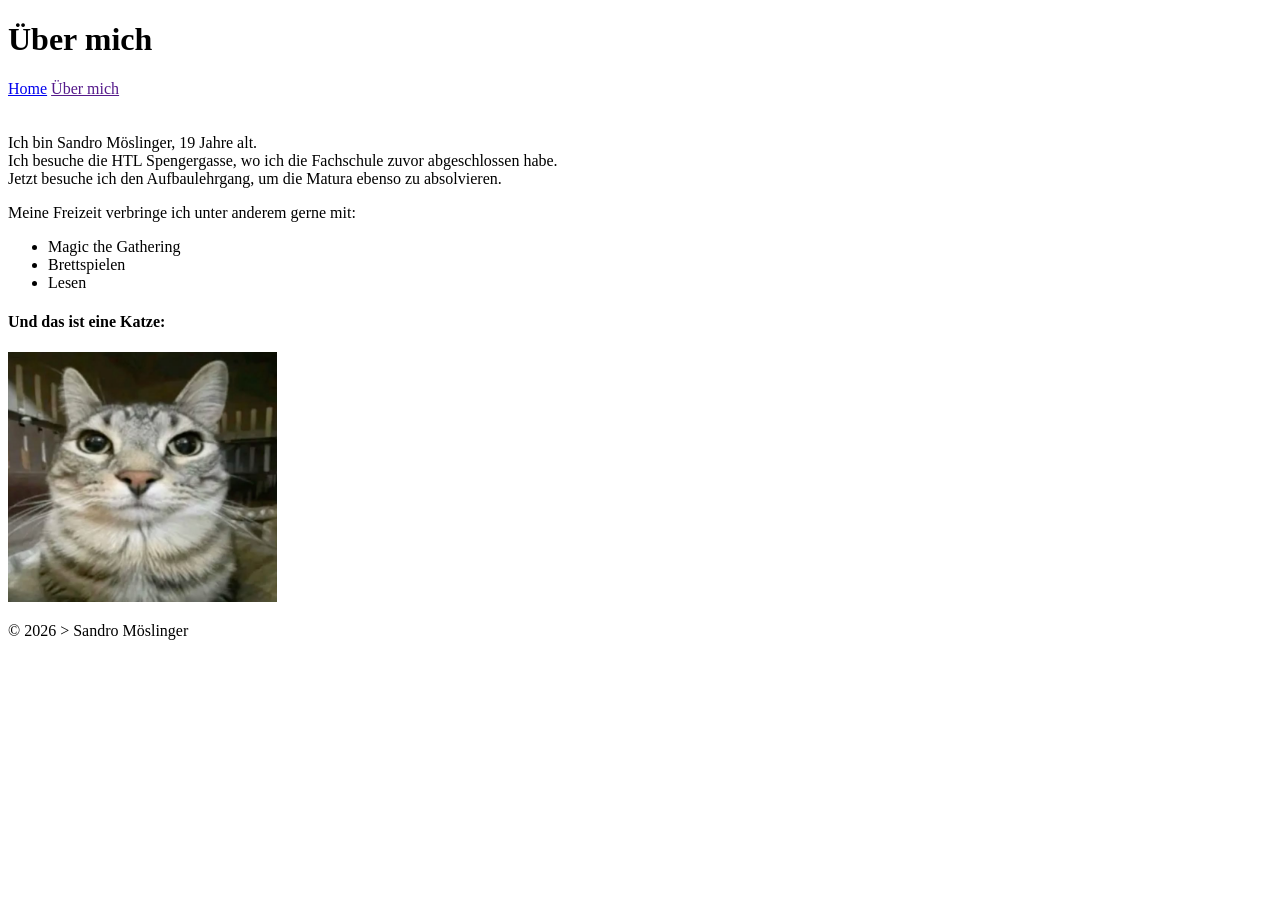
==== html-css/20260922-ueberMich/index.html @ d47d6eb2 "HÜ bis 29.09.2026" ====
<!DOCTYPE html>
<html lang="en">
<head>
    <meta charset="UTF-8">
    <meta name="viewport" content="width=device-width, initial-scale=1.0">
    <title>Über mich</title>
</head>
<body>
    <header>
        <h1>Über mich</h1>
        <nav>
            <a href="index.html">Home</a>
            <a href="">Über mich</a>
        </nav>
        <br><br>
    </header>
    <main>
        <section>
            <article>
                Ich bin Sandro Möslinger, 19 Jahre alt.<br>
                Ich besuche die HTL Spengergasse, wo ich die Fachschule zuvor abgeschlossen habe.<br>
                Jetzt besuche ich den Aufbaulehrgang, um die Matura ebenso zu absolvieren.<br>
            </article>
            <aside>
                <p>Meine Freizeit verbringe ich unter anderem gerne mit:</p>
                <ul>
                    <li>Magic the Gathering</li>
                    <li>Brettspielen</li>
                    <li>Lesen</li>
                </ul>
            </aside>
        </section>
        <section>
            <aside>
                <h4>Und das ist eine Katze:</h4>
                <img src="./img/cat.png" alt="cat" height="250px">
            </aside>
        </section>
    </main>
    <footer>
        <p>&copy; 2026 &gt; Sandro Möslinger</p>
    </footer>
</body>
</html>
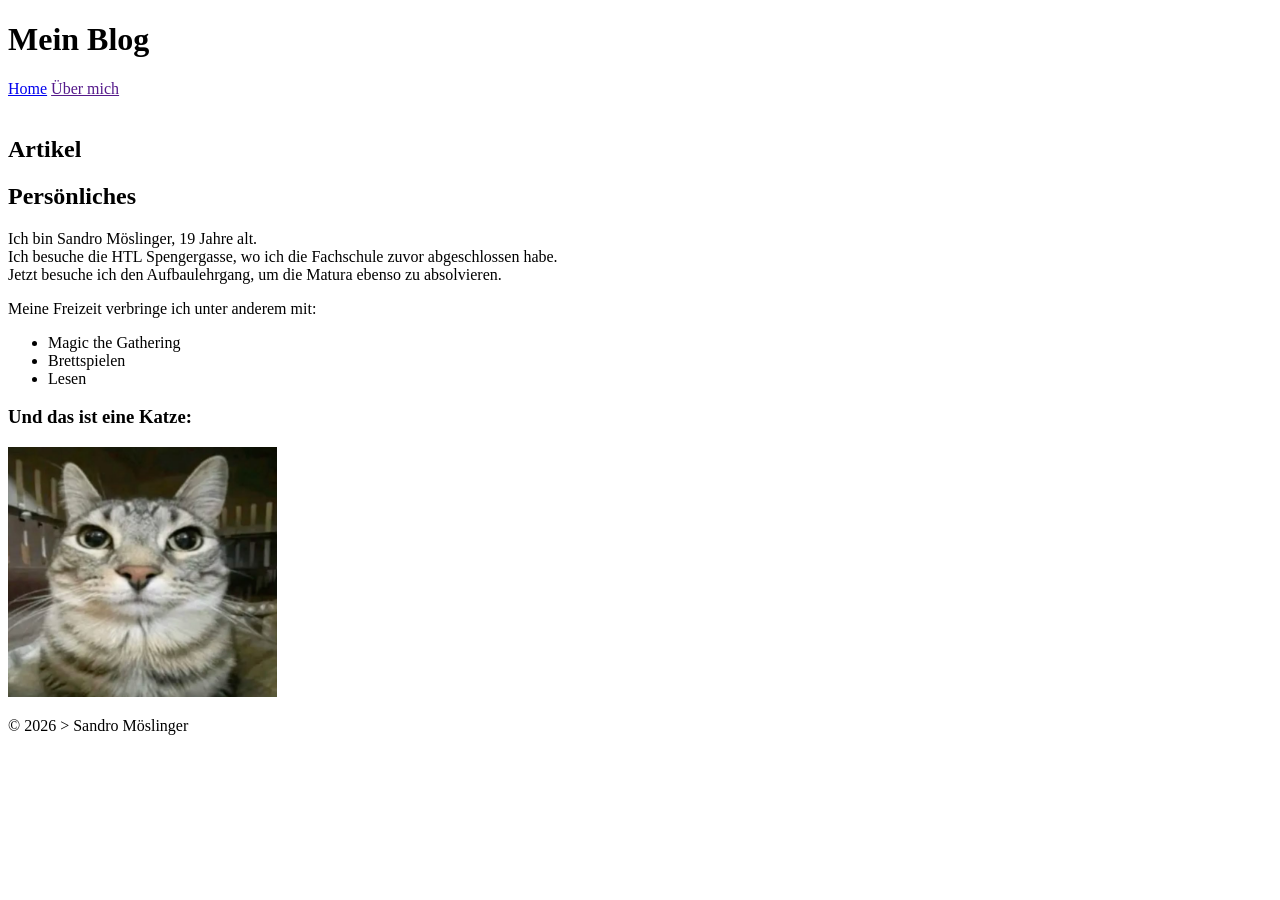
==== commit 161ba015: "Updated HÜ - 29.09.2026" ====
--- a/html-css/20260922-ueberMich/index.html
+++ b/html-css/20260922-ueberMich/index.html
@@ -7,35 +7,37 @@
 </head>
 <body>
     <header>
-        <h1>Über mich</h1>
+        <h1>Mein Blog</h1>
         <nav>
             <a href="index.html">Home</a>
             <a href="">Über mich</a>
         </nav>
-        <br><br>
+        <br>
     </header>
-    <main>
+    <main> 
         <section>
+            <h2>Artikel</h2>   
             <article>
+                <h2>Persönliches</h2>
                 Ich bin Sandro Möslinger, 19 Jahre alt.<br>
                 Ich besuche die HTL Spengergasse, wo ich die Fachschule zuvor abgeschlossen habe.<br>
                 Jetzt besuche ich den Aufbaulehrgang, um die Matura ebenso zu absolvieren.<br>
             </article>
             <aside>
-                <p>Meine Freizeit verbringe ich unter anderem gerne mit:</p>
+                <p>Meine Freizeit verbringe ich unter anderem mit:</p>
                 <ul>
                     <li>Magic the Gathering</li>
                     <li>Brettspielen</li>
                     <li>Lesen</li>
                 </ul>
             </aside>
-        </section>
+        </section> 
         <section>
-            <aside>
-                <h4>Und das ist eine Katze:</h4>
-                <img src="./img/cat.png" alt="cat" height="250px">
+            <h3>Und das ist eine Katze:</h3>   
+            <aside>   
+                <img src="./img/cat.png" alt="cat" height="250">
             </aside>
-        </section>
+        </section>    
     </main>
     <footer>
         <p>&copy; 2026 &gt; Sandro Möslinger</p>
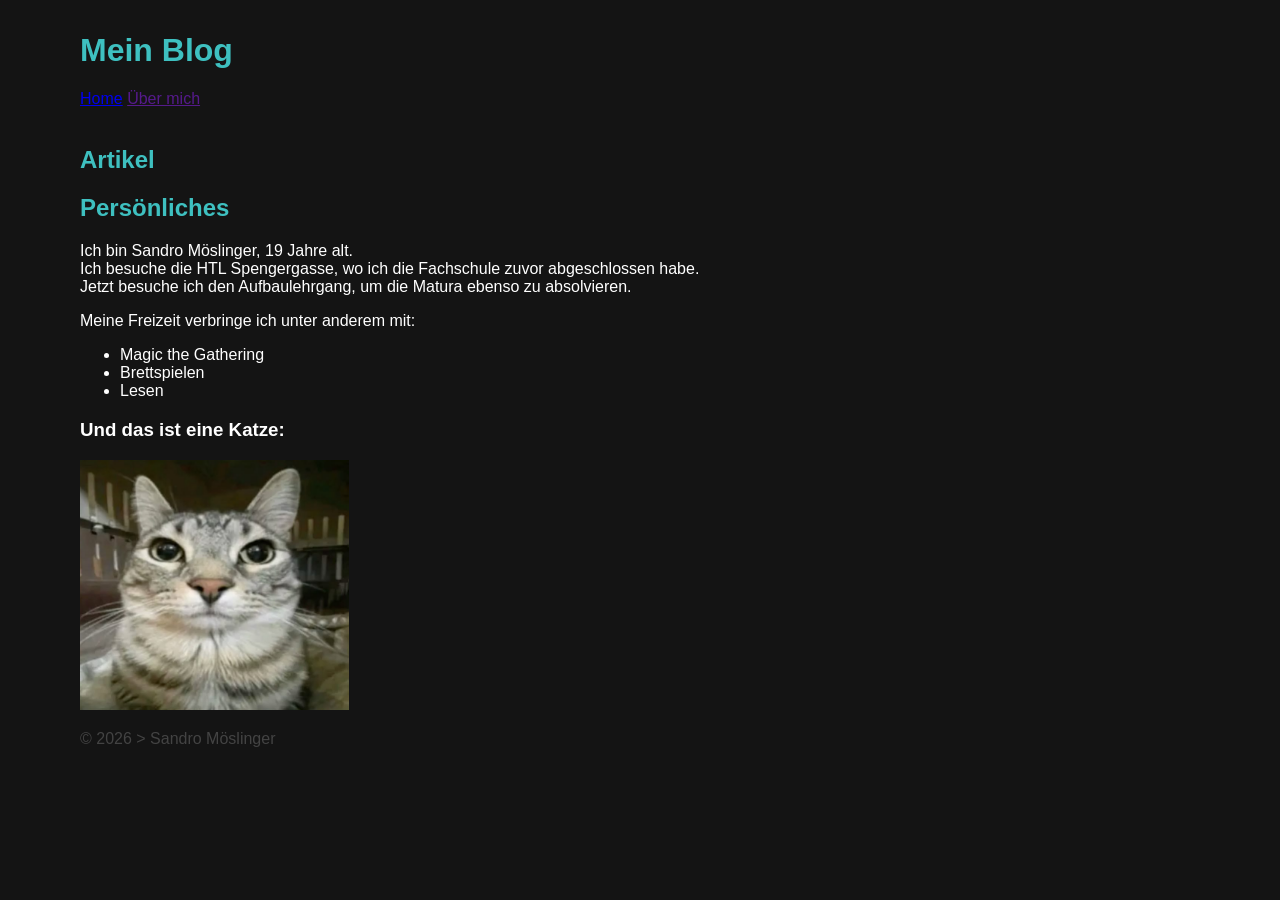
==== commit 1a0f876c: "css einfuehrung" ====
--- a/html-css/20260922-ueberMich/index.html
+++ b/html-css/20260922-ueberMich/index.html
@@ -4,10 +4,11 @@
     <meta charset="UTF-8">
     <meta name="viewport" content="width=device-width, initial-scale=1.0">
     <title>Über mich</title>
+    <link rel=stylesheet href="style.css">
 </head>
 <body>
     <header>
-        <h1>Mein Blog</h1>
+        <h1 class="ueberschrift">Mein Blog</h1>
         <nav>
             <a href="index.html">Home</a>
             <a href="">Über mich</a>
@@ -16,9 +17,9 @@
     </header>
     <main> 
         <section>
-            <h2>Artikel</h2>   
+            <h2 class="ueberschrift">Artikel</h2>   
             <article>
-                <h2>Persönliches</h2>
+                <h2 class="ueberschrift">Persönliches</h2>
                 Ich bin Sandro Möslinger, 19 Jahre alt.<br>
                 Ich besuche die HTL Spengergasse, wo ich die Fachschule zuvor abgeschlossen habe.<br>
                 Jetzt besuche ich den Aufbaulehrgang, um die Matura ebenso zu absolvieren.<br>
--- a/html-css/20260922-ueberMich/style.css
+++ b/html-css/20260922-ueberMich/style.css
@@ -0,0 +1,20 @@
+body {
+    background-color: rgba(0, 0, 0, 0.92);
+    color: #ffffff;
+    
+    box-sizing: border-box;
+    margin: 5rem;
+    margin-top: 2rem;
+
+    font-family: sans-serif;
+
+}
+
+.ueberschrift{
+    color: rgba(62,192,192,1);
+}
+
+footer{
+    color: rgba(255,255,255,0.2);
+    margin-top: auto;
+}
